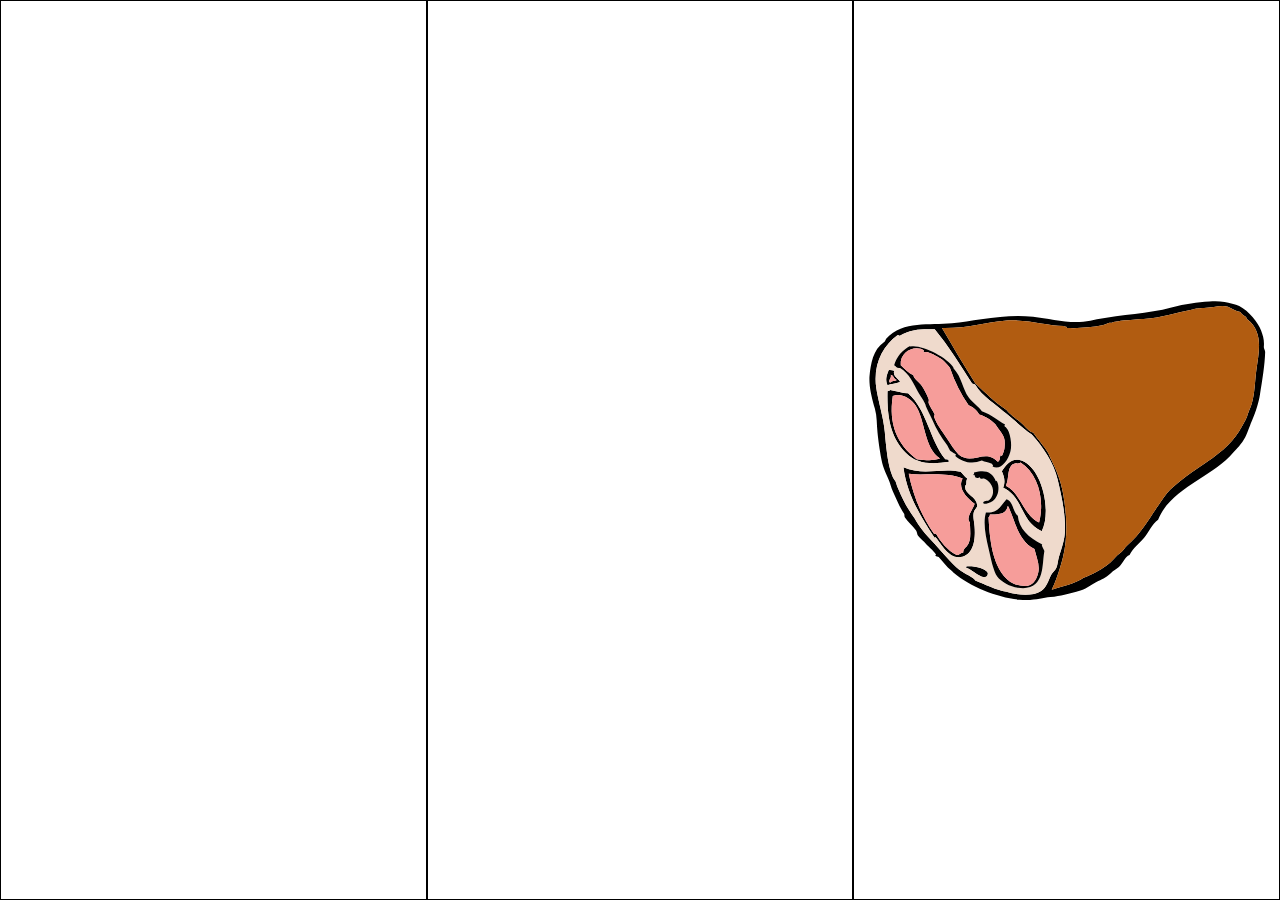
==== basic/index.html @ bf75741b "Added a basic version" ====
<!DOCTYPE HTML>
<html xmlns="http://www.w3.org/1999/xhtml" lang="en">
	<head>
		<title>TapTap - A touch game for dogs and cats</title>
		<meta http-equiv="Content-Type" content="text/html; charset=UTF-8" />
		<meta name="keywords" content="dogs, cats, game, touch, videogame, tablet, tap, challenge" />
		<meta name="description" content="TapTap - A touch game for dogs and cats" />
		<meta name="copyright" content="Ariel Flesler" />
		<meta name="author" content="Ariel Flesler" />
		<meta name="language" content="en" />
		<meta name="robots" content="index, follow" />

		<link rel="help" href="https://github.com/flesler/taptap/" />
		<link rel="author" href="https://github.com/flesler" />
		<link rel="license" href="https://raw.githubusercontent.com/flesler/taptap/gh-pages/LICENSE" />

		<link rel="icon" href="/favicon.ico" type="image/ico" sizes="16x16">
    <link rel="shortcut icon" href="/favicon.ico">
    <link rel="apple-touch-icon" href="/favicon.ico">
    <meta name="apple-mobile-web-app-title" content="TapTap">
		<meta name="viewport" content="width=device-width, initial-scale=1, maximum-scale=1">

		<link rel="stylesheet" href="/base/style.css" />
	</head>
	<body>
		<script type="text/javascript" src="/base/taptap.js"></script>
		<script type="text/javascript">
		var tap;// REMOVE
		tap.setup([{}, {img:'ham'}, {}], function(btn) {
			if (btn.img) {
				tap.success();
				tap.play('cheer', 'cheer5');
				var curr = tap.buttons.indexOf(btn);
				do {
					tap.randomize();
				} while (tap.buttons.indexOf(btn) === curr);
			} else {
				tap.play('tone5', 'fail3', 'fail2');
				tap.fail();
			}
		});

		tap.preload('tone5');
		tap.preload('fail2');
		tap.preload('fail3');
		tap.preload('cheer');
		tap.preload('cheer5');
		</script>
	</body>
</html>
---- base/style.css ----
html, body {
	width: 100%;
	height: 100%;
}

html, body, ul, li {
	margin:0;
	padding:0;
}

* {
	box-sizing:border-box;
}

/* Root */

body {
	background: white;
}

@keyframes success {
	0% {}
	75% {background: lightgreen;}
	100% {}
}

.success {
	animation-name: success;
	animation-duration: 0.45s;
	animation-iteration-count: 2;
}

@keyframes fail {
	0% {}
	75% {background: red;}
	100% {}
}

.fail {
	animation-name: fail;
	animation-duration: 1s;
}

/* Buttons */

.btn {
	height: 100%;
	float:left;
	border:1px solid black;
	cursor: pointer;
	padding:1%;

	-moz-user-select: none;
  -webkit-user-select: none;
  -ms-user-select: none;
  user-select: none;
}

	.btn img {
		left:50%;
		top:50%;
		transform: translateX(-50%) translateY(-50%);
		transform-origin: 50% 50%;
		position: relative;
		max-width: 100%;
		max-height: 100%;
		pointer-events:none;

		transition: all 0.5s ease-out;
	}

	.btn.rotate img {

	}
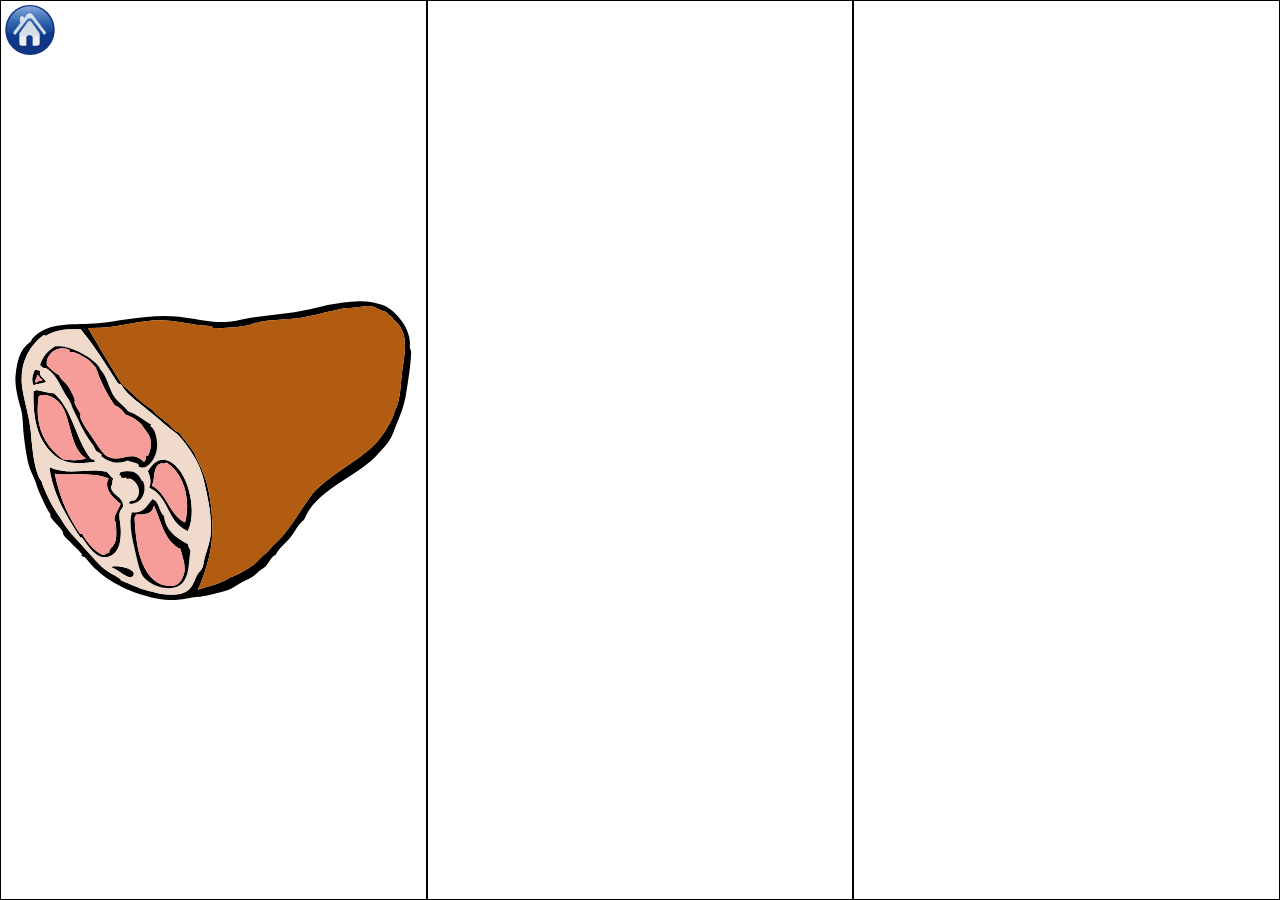
==== commit 94ef742a: "pad mode, lots of changes" ====
--- a/basic/index.html
+++ b/basic/index.html
@@ -12,7 +12,8 @@
 
 		<link rel="help" href="https://github.com/flesler/taptap/" />
 		<link rel="author" href="https://github.com/flesler" />
-		<link rel="license" href="https://raw.githubusercontent.com/flesler/taptap/gh-pages/LICENSE" />
+		<link rel="license" href="/LICENSE.md" />
+		<link rel="manifest" href="/manifest.json">
 
 		<link rel="icon" href="/favicon.ico" type="image/ico" sizes="16x16">
     <link rel="shortcut icon" href="/favicon.ico">
@@ -25,26 +26,23 @@
 	<body>
 		<script type="text/javascript" src="/base/taptap.js"></script>
 		<script type="text/javascript">
-		var tap;// REMOVE
+		/* global tap */
 		tap.setup([{}, {img:'ham'}, {}], function(btn) {
 			if (btn.img) {
 				tap.success();
-				tap.play('cheer', 'cheer5');
+				tap.play('success');
+
 				var curr = tap.buttons.indexOf(btn);
-				do {
-					tap.randomize();
+				do { tap.randomize();
 				} while (tap.buttons.indexOf(btn) === curr);
 			} else {
-				tap.play('tone5', 'fail3', 'fail2');
 				tap.fail();
+				tap.play('fail');
 			}
 		});
 
-		tap.preload('tone5');
-		tap.preload('fail2');
-		tap.preload('fail3');
-		tap.preload('cheer');
-		tap.preload('cheer5');
+		tap.preload('success');
+		tap.preload('fail');
 		</script>
 	</body>
 </html>
--- a/base/style.css
+++ b/base/style.css
@@ -1,6 +1,7 @@
 html, body {
 	width: 100%;
 	height: 100%;
+	overflow: hidden;
 }
 
 html, body, ul, li {
@@ -18,30 +19,16 @@
 	background: white;
 }
 
-@keyframes success {
-	0% {}
-	75% {background: lightgreen;}
-	100% {}
+/* UI */
+
+.home {
+	position: absolute;
+	z-index: 10;
+	top:5px;
+	left:5px;
 }
 
-.success {
-	animation-name: success;
-	animation-duration: 0.45s;
-	animation-iteration-count: 2;
-}
-
-@keyframes fail {
-	0% {}
-	75% {background: red;}
-	100% {}
-}
-
-.fail {
-	animation-name: fail;
-	animation-duration: 1s;
-}
-
-/* Buttons */
+/* Game Buttons */
 
 .btn {
 	height: 100%;
@@ -56,19 +43,62 @@
   user-select: none;
 }
 
-	.btn img {
-		left:50%;
-		top:50%;
-		transform: translateX(-50%) translateY(-50%);
+	.btn .wrap {
+		position: relative;
+		height: 100%;
+		width: 100%;
 		transform-origin: 50% 50%;
-		position: relative;
-		max-width: 100%;
-		max-height: 100%;
-		pointer-events:none;
-
-		transition: all 0.5s ease-out;
 	}
 
-	.btn.rotate img {
+		.btn .wrap * {
+			left:50%;
+			top:50%;
+			transform: translateX(-50%) translateY(-50%);
+			position: relative;
+			max-width: 100%;
+			max-height: 100%;
+		}
 
-	}+/* Animations */
+
+@keyframes rotate {
+	0% { transform:rotate(0deg); }
+	25% { transform:rotate(90deg); }
+	50% { transform:rotate(180deg); }
+	75% { transform:rotate(270deg); }
+	100% { transform:rotate(360deg); }
+}
+
+.rotate {
+	animation: rotate 3s linear infinite;
+}
+
+@keyframes beat {
+	0% { transform:scale(1, 1); }
+	30% { transform:scale(1.2, 1.2); }
+	80% { transform:scale(0.9, 0.9); }
+}
+
+.beat {
+	animation: beat 0.5s linear;
+}
+
+@keyframes success {
+	0% {}
+	75% {background: lightgreen;}
+	100% {}
+}
+
+.success {
+	animation: success 0.45s 2;
+}
+
+@keyframes fail {
+	0% {}
+	75% {background: red;}
+	100% {}
+}
+
+.fail {
+	animation: fail 1s;
+}
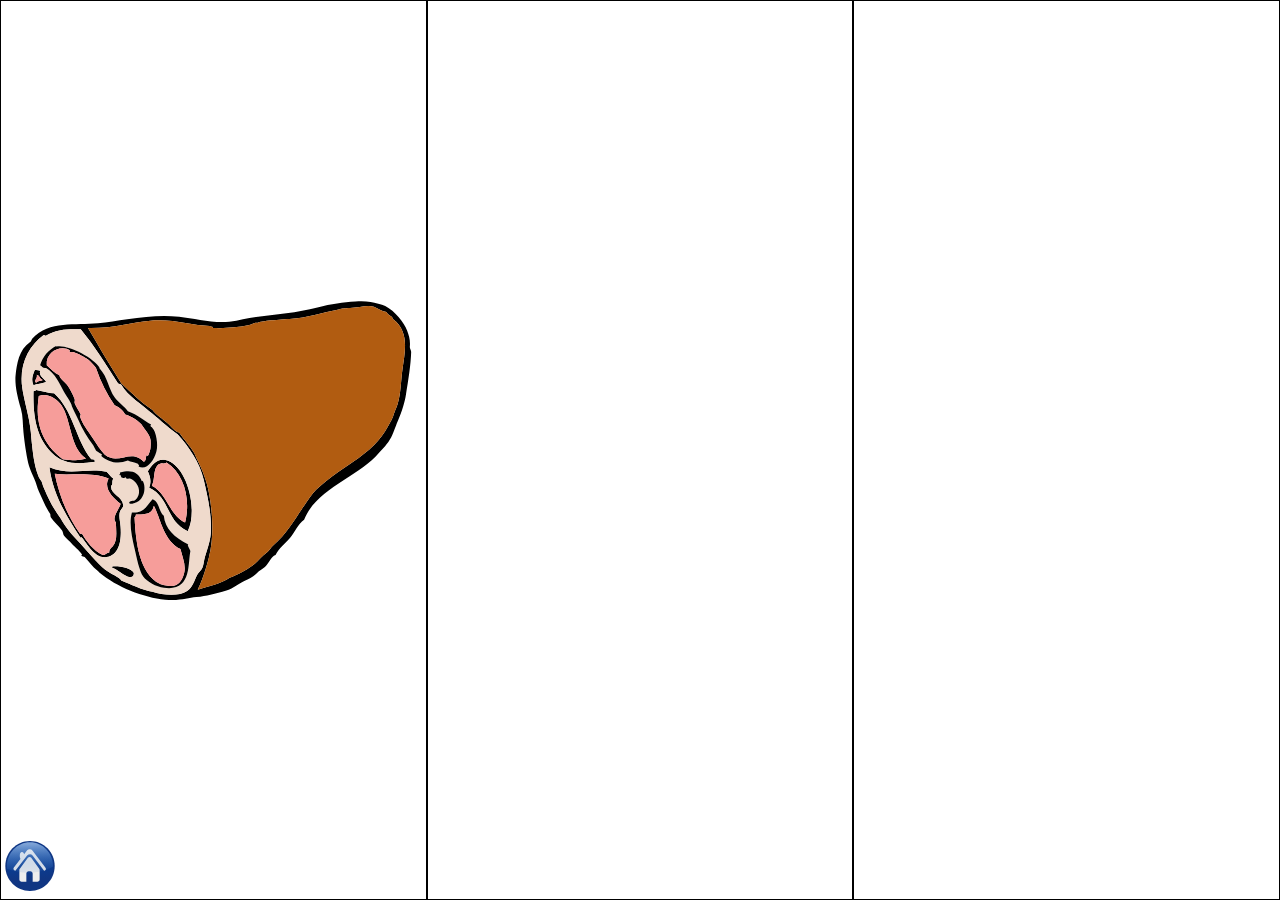
==== commit cfd51725: "Some misc changes" ====
--- a/basic/index.html
+++ b/basic/index.html
@@ -31,6 +31,7 @@
 			if (btn.img) {
 				tap.success();
 				tap.play('success');
+				tap.animate(btn.wrap, 'beat');
 
 				var curr = tap.buttons.indexOf(btn);
 				do { tap.randomize();
--- a/base/style.css
+++ b/base/style.css
@@ -24,7 +24,7 @@
 .home {
 	position: absolute;
 	z-index: 10;
-	top:5px;
+	bottom:5px;
 	left:5px;
 }
 
@@ -32,7 +32,7 @@
 
 .btn {
 	height: 100%;
-	float:left;
+	position: absolute;
 	border:1px solid black;
 	cursor: pointer;
 	padding:1%;
@@ -60,6 +60,10 @@
 		}
 
 /* Animations */
+
+.loop {
+	animation-iteration-count: infinite;
+}
 
 @keyframes rotate {
 	0% { transform:rotate(0deg); }
